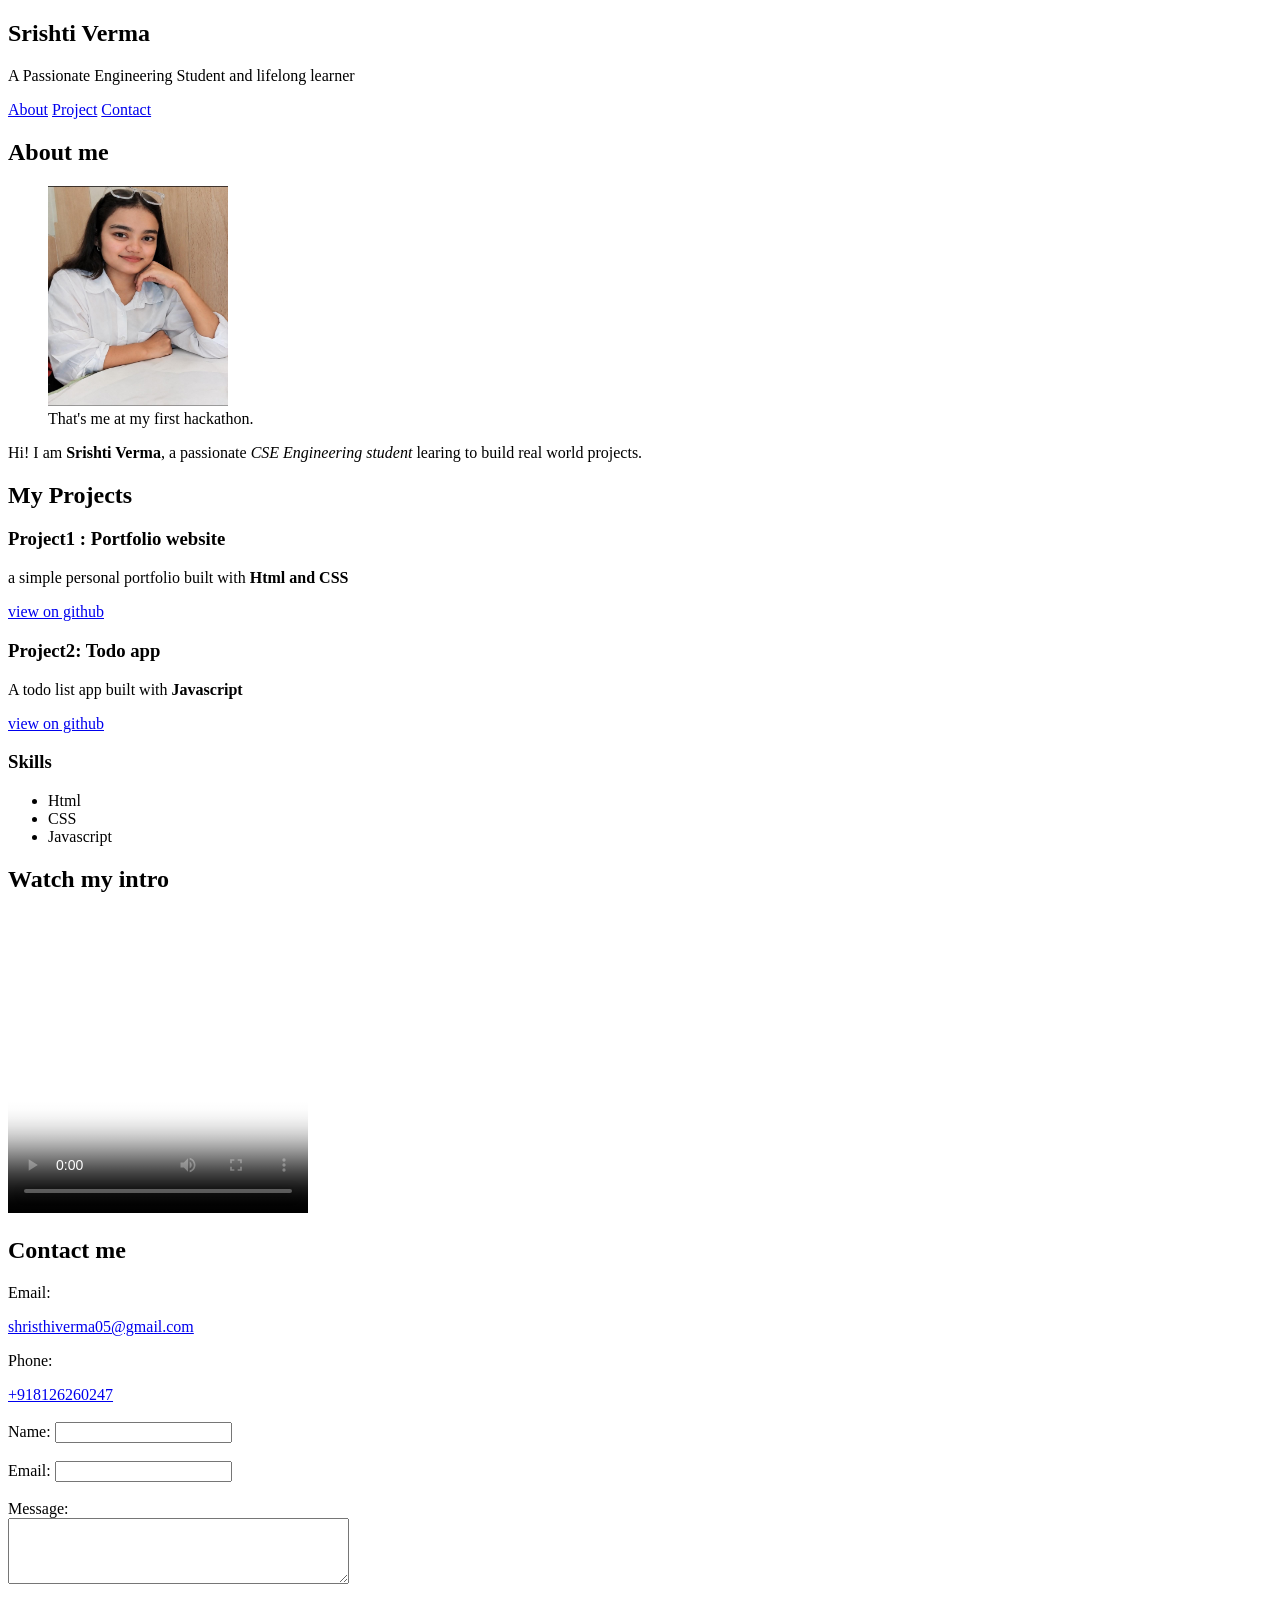
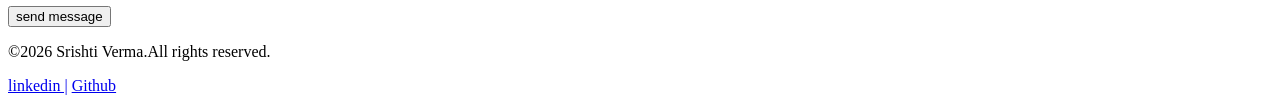
==== MyPortfolio.html @ f023513b "renaming files" ====
<!DOCTYPE html>
<html lang="en">
<head>
  <meta charset="UTF-8">
  <meta name="viewport" content="width=device-width, initial-scale=1.0">
  <title>My first miniproject PORTFOLIO</title>
</head>
<body>
  <header>
    <section>
      <h1>Srishti Verma</h1>
      <p>A Passionate Engineering Student and lifelong learner</p>
      <a href="#About">About</a>
      <a href="#Projects">Project</a>
      <a href="#Contact">Contact</a>
      <h2 id="About">About me</h2>
      <figure>
        <img src="WhatsApp Image 2026-08-14 at 12.45.03 PM.jpeg" alt="photo" width="180" height="220">
        <figcaption>That's me at my first hackathon.</figcaption>
      </figure>
        <p>Hi! I am <strong>Srishti Verma</strong>, a passionate <em>CSE Engineering student</em> learing to build real world projects.</p> 
      
    </section>
  </header>
  <main>
    <section>
      <H2 id="Projects">My Projects</H2>
      <H3>Project1 : Portfolio website</H3>
      <p>a simple personal portfolio built with <strong>Html and CSS</strong></p>
      <a href="target=_blank">view on github</a>
      <H3>Project2: Todo app</H3>
      <p>A todo list app built with <strong>Javascript</strong></p>
      <a href="target=_blank">view on github</a>
      <h3>Skills</h3>
      <ul type= "disc">
        <li>Html</li>
        <li>CSS</li>
        <li>Javascript</li>
      </ul>
    </Section>
    <Section>
      <H2> Watch my intro</H2>
      <video src="Snapchat-20314527.mp4" alt="error" width="300" height="300" controls poster="IMG.jpg" allow fullscreen= ""></video>
      <h2 id="Contact">Contact me</h2>
      <p>Email:</p><a href="mailto:shristhiverma05@gmail.com">shristhiverma05@gmail.com</a>
      <p>Phone:</p><a href="Tel:+918126260247">+918126260247</a>
      <br><br>
      <label for="Name">Name:</label>
      <input type="Text" id="Name">
      <br><br>
      <label for="Email">Email:</label>
      <input type="Email" id="Email">
      <br><br>
      <label for="message">Message:</label>
      <br>
      <textarea name="Message" id="message" rows="4" cols="40"></textarea>
      
      
      
      
      
      
    </section>
  </main>
  <foot>
    <br>
    <button>send message</button>
    <p>©2026 Srishti Verma.All rights reserved.</p>
    <a href="target=_blank">linkedin |</a>
    <a href="target=_blank">Github</a>
  </foot>
  
  
</body>
</html>
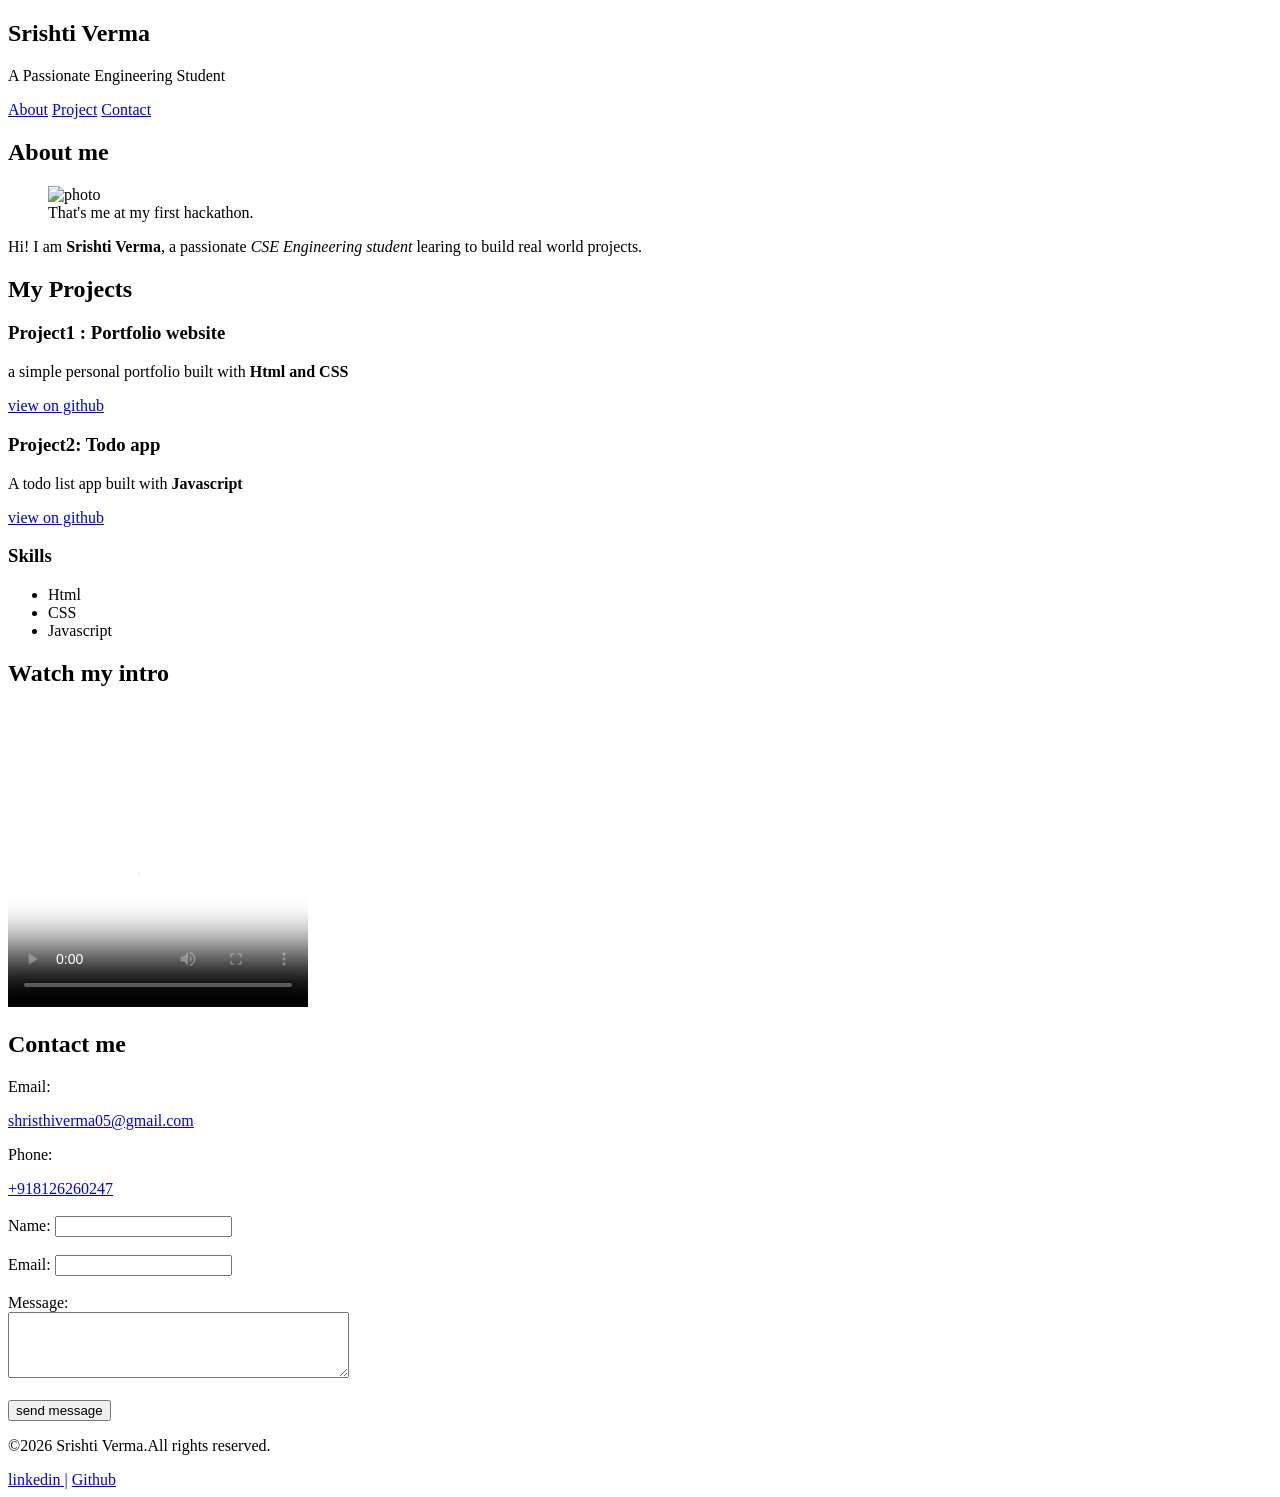
==== commit b323fd28: "change description" ====
--- a/MyPortfolio.html
+++ b/MyPortfolio.html
@@ -3,13 +3,13 @@
 <head>
   <meta charset="UTF-8">
   <meta name="viewport" content="width=device-width, initial-scale=1.0">
-  <title>My first miniproject PORTFOLIO</title>
+  <title>My <title>First miniproject PORTFOLIO</title>
 </head>
 <body>
   <header>
     <section>
       <h1>Srishti Verma</h1>
-      <p>A Passionate Engineering Student and lifelong learner</p>
+      <p>A Passionate Engineering Student</p>
       <a href="#About">About</a>
       <a href="#Projects">Project</a>
       <a href="#Contact">Contact</a>
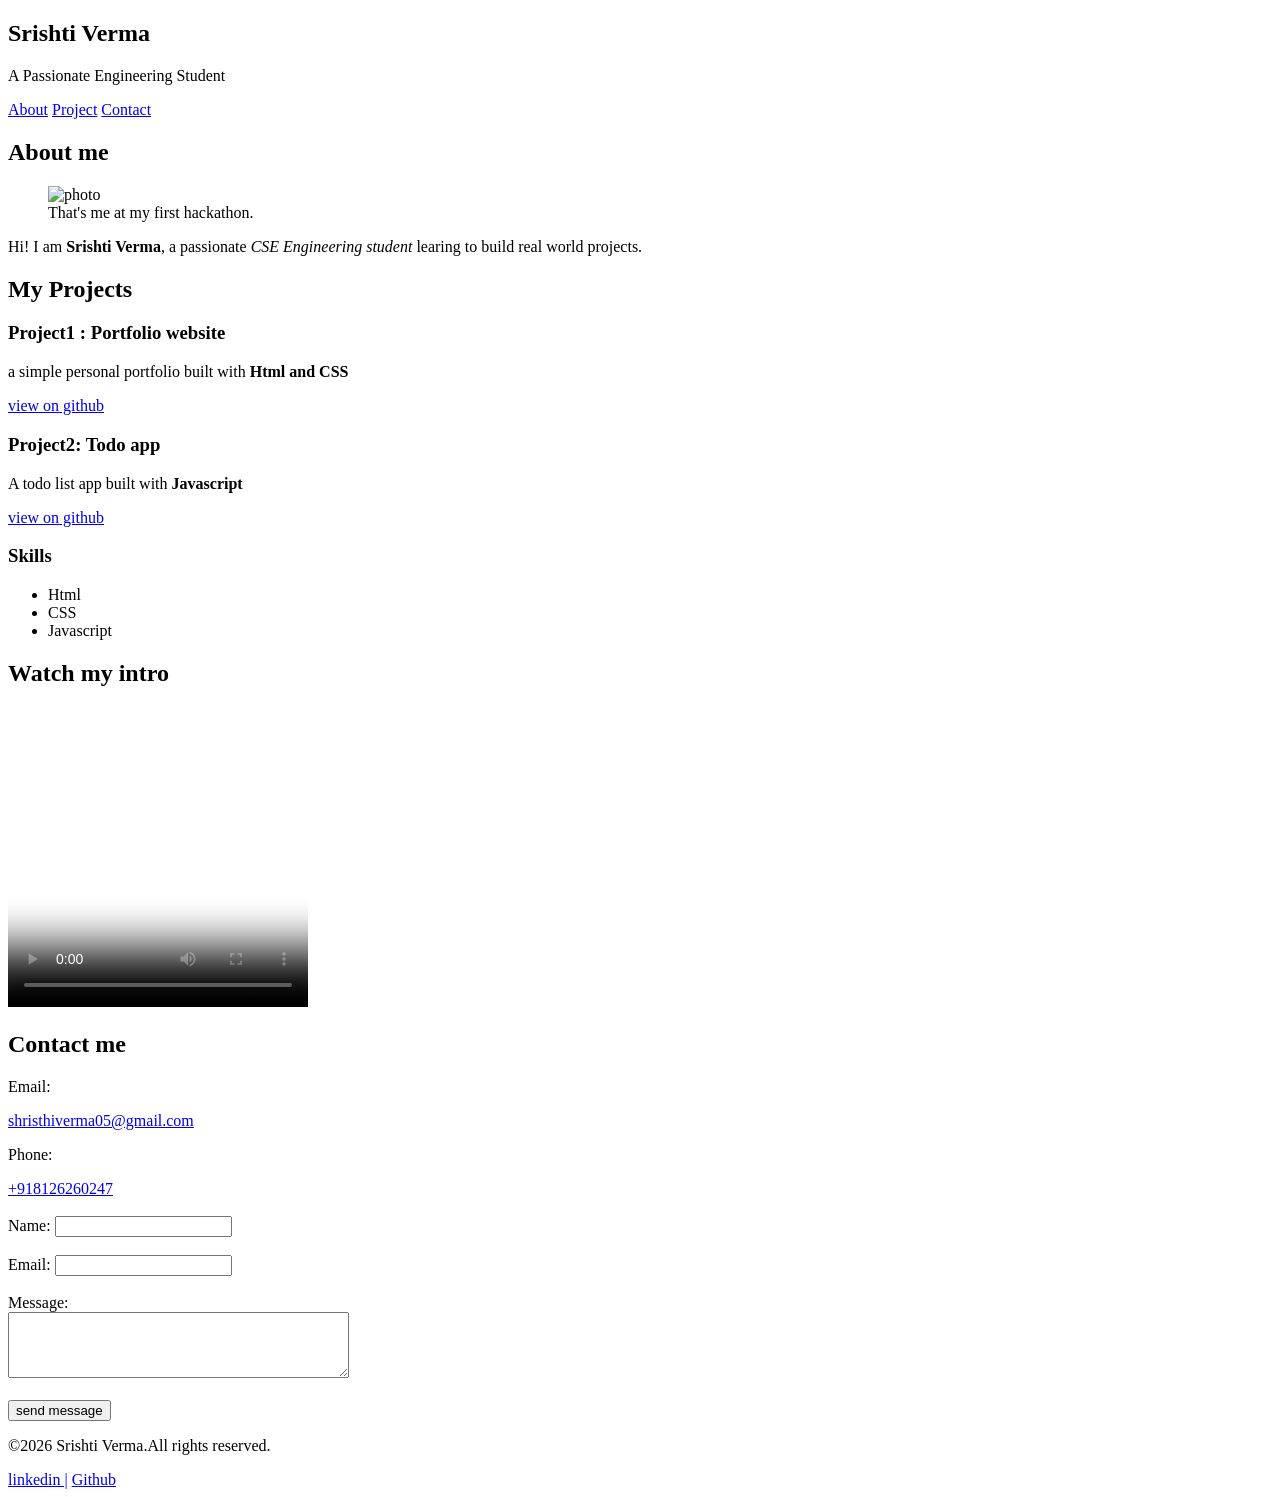
==== commit 73ca1351: "adding new img" ====
--- a/MyPortfolio.html
+++ b/MyPortfolio.html
@@ -15,7 +15,7 @@
       <a href="#Contact">Contact</a>
       <h2 id="About">About me</h2>
       <figure>
-        <img src="WhatsApp Image 2026-08-14 at 12.45.03 PM.jpeg" alt="photo" width="180" height="220">
+        <img src="WhatsApp Image 2026-08-16 at 12.26.52 PM.jpeg" alt="photo" width="180" height="220">
         <figcaption>That's me at my first hackathon.</figcaption>
       </figure>
         <p>Hi! I am <strong>Srishti Verma</strong>, a passionate <em>CSE Engineering student</em> learing to build real world projects.</p> 
@@ -40,7 +40,7 @@
     </Section>
     <Section>
       <H2> Watch my intro</H2>
-      <video src="Snapchat-20314527.mp4" alt="error" width="300" height="300" controls poster="IMG.jpg" allow fullscreen= ""></video>
+      <video src="Snapchat-20314527.mp4" alt="error" width="300" height="300" controls poster="WhatsApp Image 2026-08-16 at 12.26.52 PM.jpeg" allow fullscreen= ""></video>
       <h2 id="Contact">Contact me</h2>
       <p>Email:</p><a href="mailto:shristhiverma05@gmail.com">shristhiverma05@gmail.com</a>
       <p>Phone:</p><a href="Tel:+918126260247">+918126260247</a>
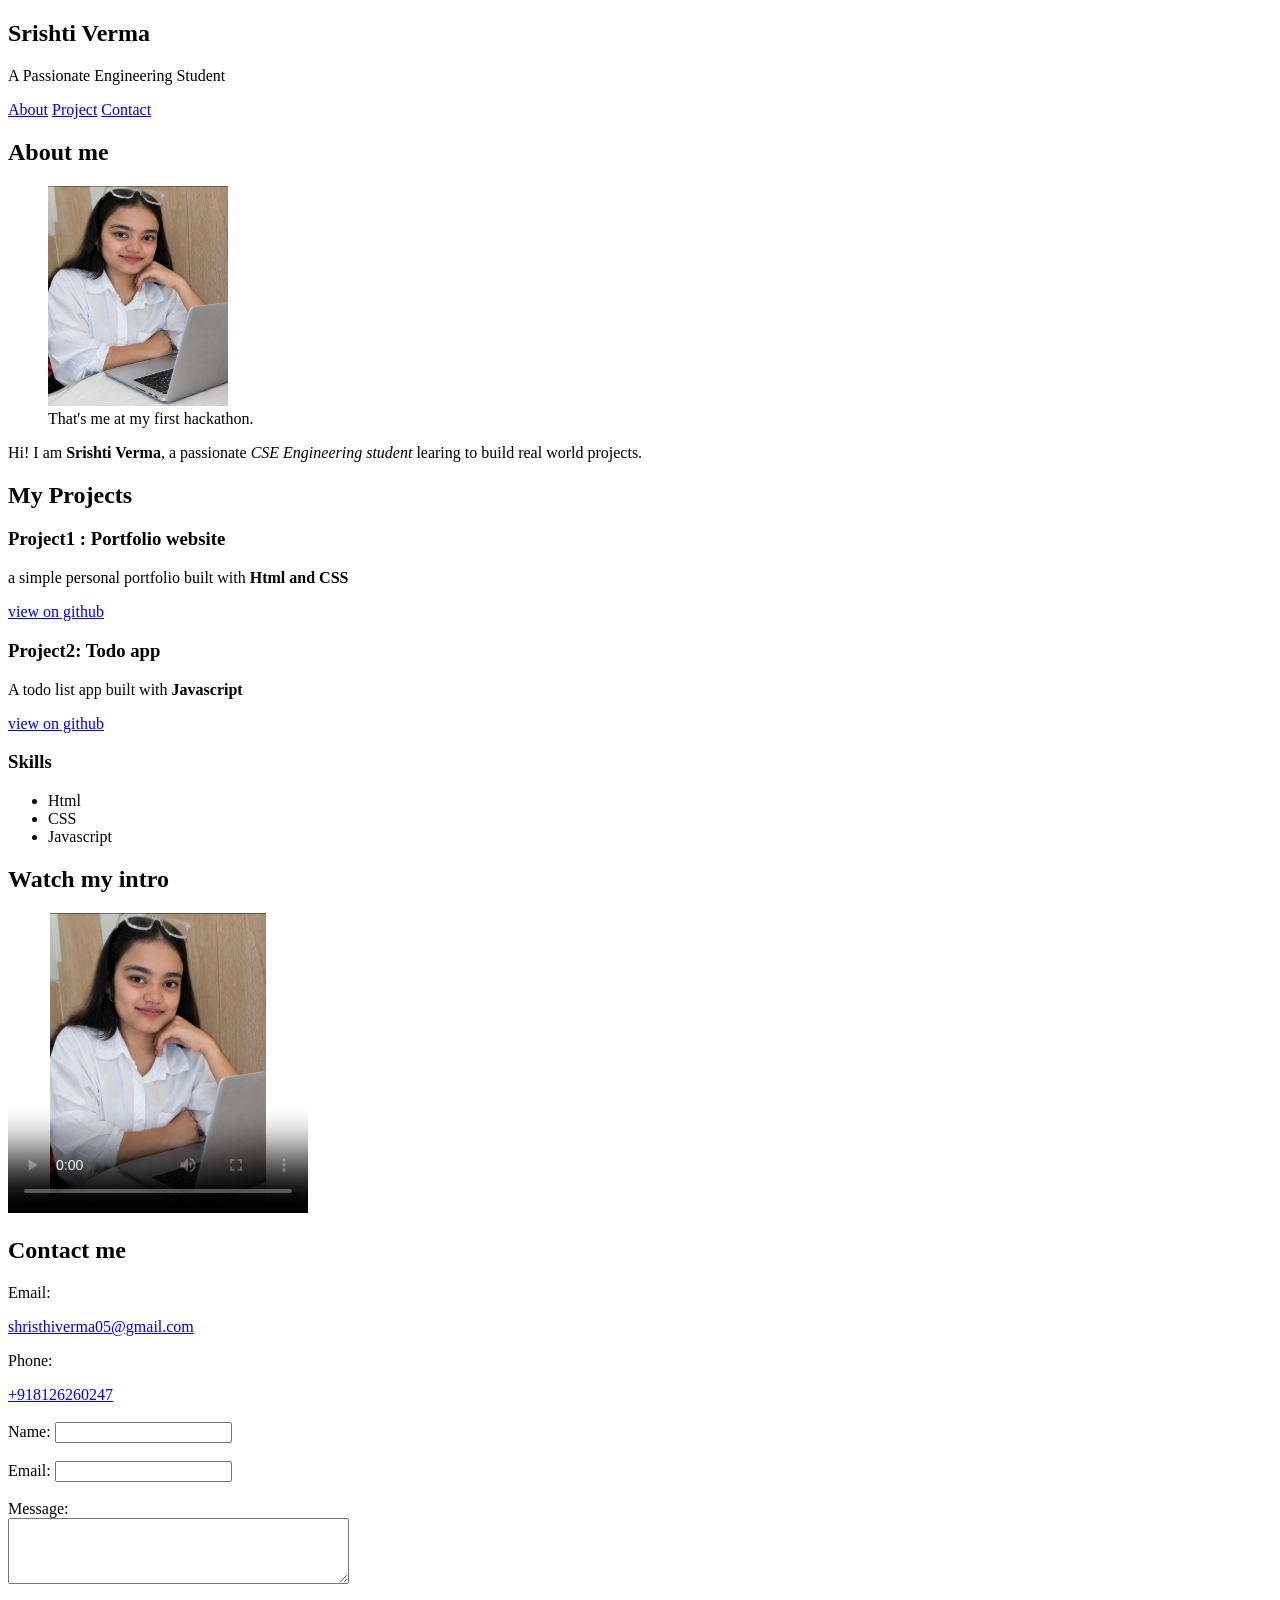
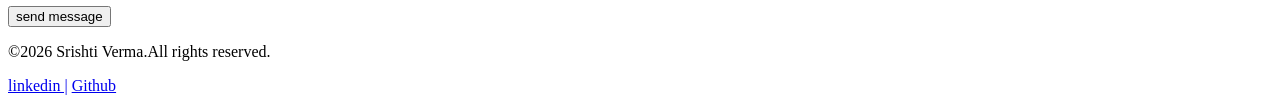
==== commit 489628d6: "replacing img" ====
--- a/MyPortfolio.html
+++ b/MyPortfolio.html
@@ -15,7 +15,7 @@
       <a href="#Contact">Contact</a>
       <h2 id="About">About me</h2>
       <figure>
-        <img src="WhatsApp Image 2026-08-16 at 12.26.52 PM.jpeg" alt="photo" width="180" height="220">
+        <img src="WhatsApp Image 2026-09-23 at 9.28.49 PM.jpeg" alt="photo" width="180" height="220">
         <figcaption>That's me at my first hackathon.</figcaption>
       </figure>
         <p>Hi! I am <strong>Srishti Verma</strong>, a passionate <em>CSE Engineering student</em> learing to build real world projects.</p> 
@@ -40,7 +40,7 @@
     </Section>
     <Section>
       <H2> Watch my intro</H2>
-      <video src="Snapchat-20314527.mp4" alt="error" width="300" height="300" controls poster="WhatsApp Image 2026-08-16 at 12.26.52 PM.jpeg" allow fullscreen= ""></video>
+      <video src="Snapchat-20314527.mp4" alt="error" width="300" height="300" controls poster="WhatsApp Image 2026-09-23 at 9.28.49 PM.jpeg" allow fullscreen= ""></video>
       <h2 id="Contact">Contact me</h2>
       <p>Email:</p><a href="mailto:shristhiverma05@gmail.com">shristhiverma05@gmail.com</a>
       <p>Phone:</p><a href="Tel:+918126260247">+918126260247</a>
